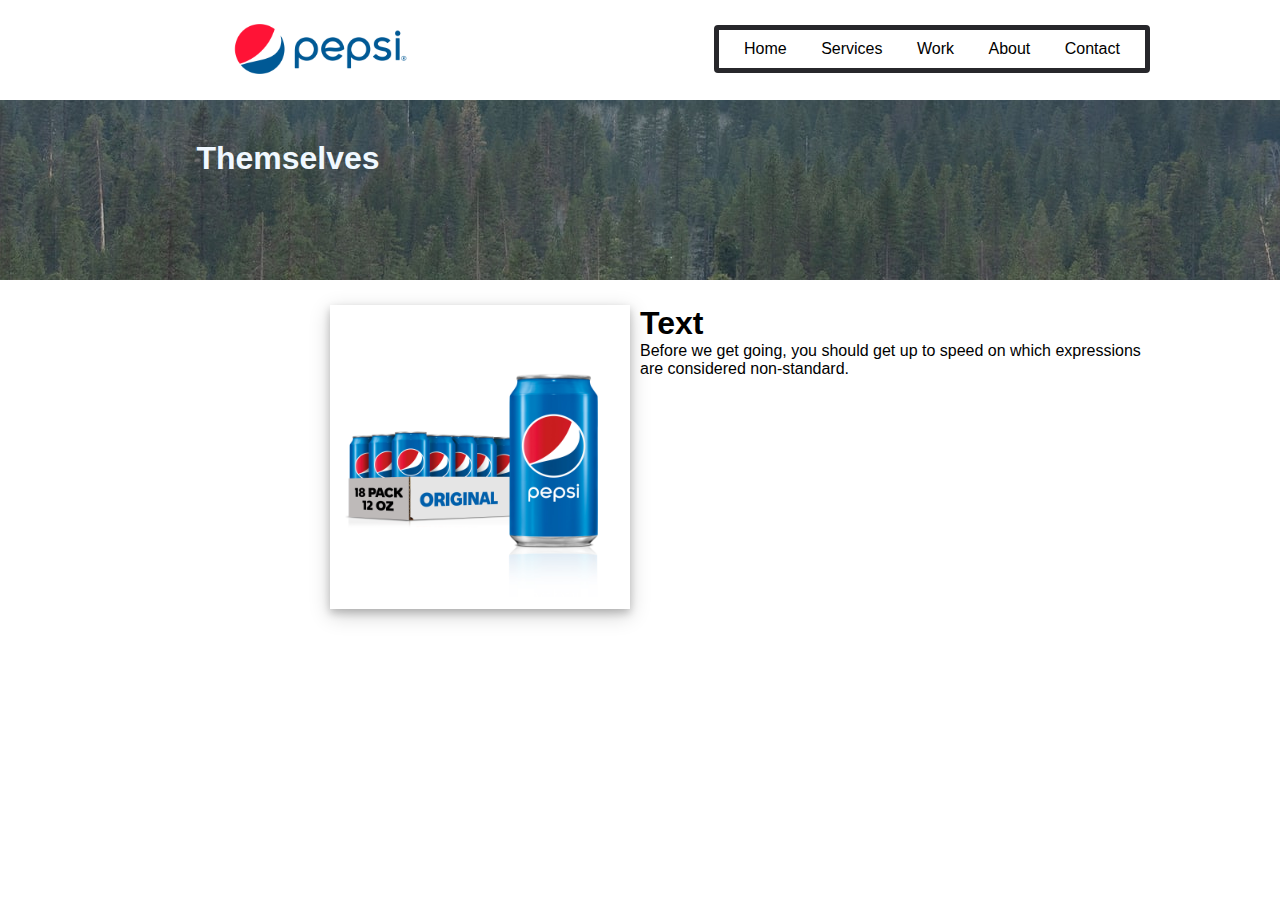
==== index.html @ 2e054dd5 "Add files via upload" ====
<!DOCTYPE html>
<html>

<style>
    *{
        font-family: Arial, Helvetica, sans-serif;
        margin: 0;
        padding: 0;
    }

    .logotype{
        width: 50%;
        height: 70px;        
        float: left;
        background-color: white;
    }

    .imageLogotype{
        display: block;
        margin-left: auto;
        margin-right: auto;
        width: 175px;
    }

    #menu{
        width: 45%;
        height: 100px;
        background-color: rgb(255, 255, 255);
        float: right;
    }

    #menuButtons{        
        float: left;
        margin-left: 10px;
        margin-top: 25px;
        border: 5px solid rgb(39, 39, 43);
        border-radius: 4px;
        padding: 10px;
        
    }

    .menu-elements{
        margin-left: 10px;
        margin-right: 10px;
        color: black;
        text-decoration: none;
        border-radius: 4px;
        padding: 5px;
    }

    #presentation{
        width: 100%;
        height: 180px;
        padding: 0,7%;
        display: table;
        margin: 0;
        max-width: none;
        background-color: #373B44;        
        background-image: url('wallpaper.jpg');
        background-position: 50% 70%;
        /* width: 100%;
        height: 250px;
        background-color: rgb(37, 37, 129); */
        
    }

    .description{
        text-align: center;
        width: 45%;
        margin-top: 40px;
        color: aliceblue;        
    }

    .left-section{
        float: left;
    }

    #image{        
        float: right;      
        margin-right: 10px;        
        
        box-shadow: 0 4px 8px 0 rgba(0, 0, 0, 0.2), 0 6px 20px 0 rgba(0, 0, 0, 0.19);
    }

    .right-section{
        float: right;
    }

    .text{
        margin-left: 10px;
        margin-top: 50px;
        width: 75%;
        float: left;
        
    }
    
    .content-section{
        height: 500px;
        width: 50%;
        padding-top: 25px;
    }

    .content-text{
        width: 80%;
    }

   


</style>
<head>
    <title>Document</title>
</head>
<body>
    </section>
    <section class="logotype">
        <img class='imageLogotype'src='pepsi.png'/>
    </section>
    <section id="menu">        
        <section id="menuButtons">
            <a class='menu-elements' href="newTemplate.html">Home</a>
            <a class='menu-elements' href="">Services</a>
            <a class='menu-elements' href="">Work</a>
            <a class='menu-elements' href="">About</a>
            <a class='menu-elements' href="">Contact</a> 
        </section>          
    </section>
    <section id="presentation">        
        <section class="description">
            <h1>Themselves</h1>
        </section>
    </section>
    <section class="content-section left-section">        
        <section id="image">
            <img width='300' src="pepsicans.jpeg"/>  
        </section>    
    </section>
    <section class="content-section right-section">  
        <h1 id="titleText">Text</h1>
        <p class="content-text">Before we get going, you should get up to speed on which expressions are considered non-standard.</p>    
    </section>
   

</body>
</html>
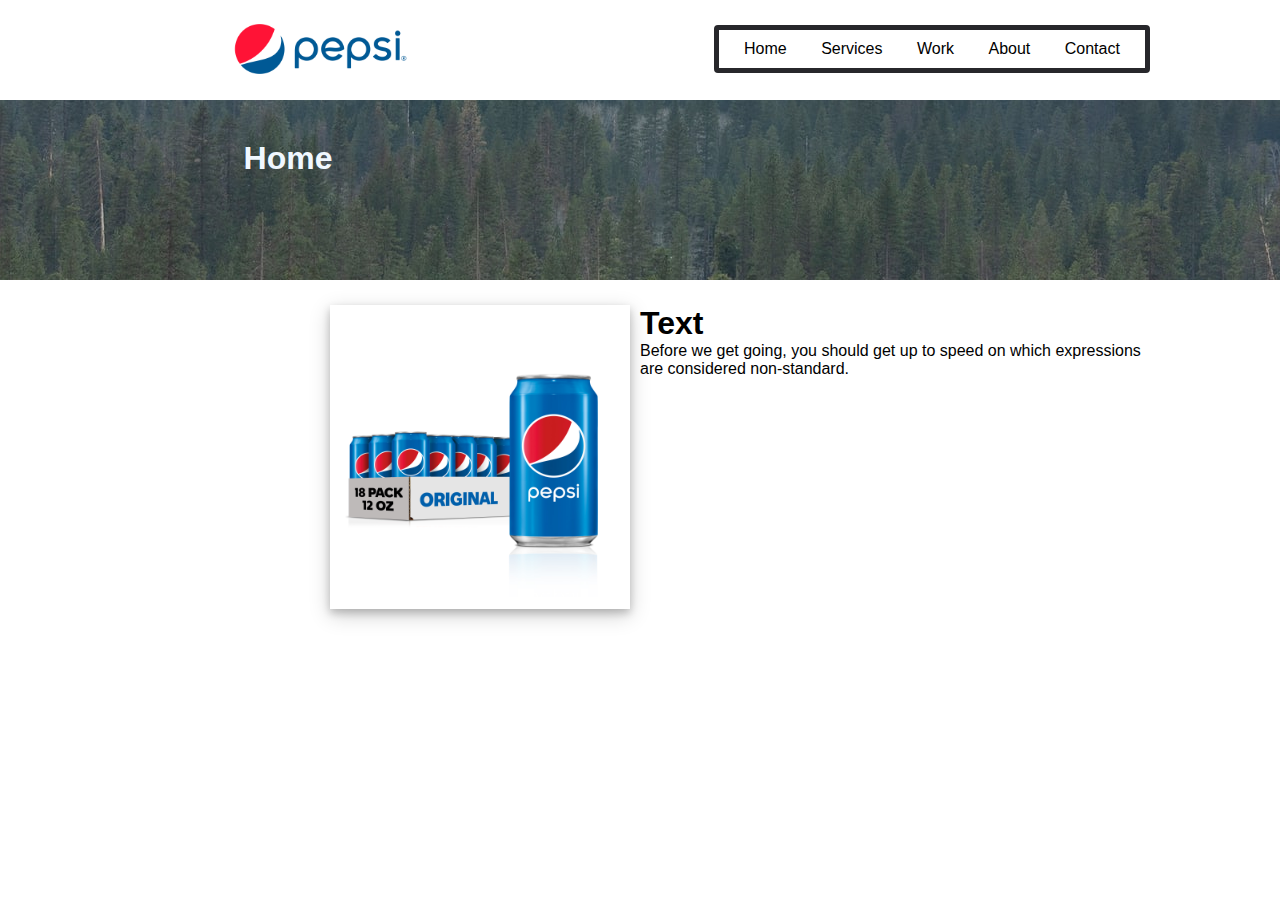
==== commit 8a5274a0: "Create menu pages" ====
--- a/index.html
+++ b/index.html
@@ -1,138 +1,33 @@
 <!DOCTYPE html>
 <html>
-
-<style>
-    *{
-        font-family: Arial, Helvetica, sans-serif;
-        margin: 0;
-        padding: 0;
-    }
-
-    .logotype{
-        width: 50%;
-        height: 70px;        
-        float: left;
-        background-color: white;
-    }
-
-    .imageLogotype{
-        display: block;
-        margin-left: auto;
-        margin-right: auto;
-        width: 175px;
-    }
-
-    #menu{
-        width: 45%;
-        height: 100px;
-        background-color: rgb(255, 255, 255);
-        float: right;
-    }
-
-    #menuButtons{        
-        float: left;
-        margin-left: 10px;
-        margin-top: 25px;
-        border: 5px solid rgb(39, 39, 43);
-        border-radius: 4px;
-        padding: 10px;
-        
-    }
-
-    .menu-elements{
-        margin-left: 10px;
-        margin-right: 10px;
-        color: black;
-        text-decoration: none;
-        border-radius: 4px;
-        padding: 5px;
-    }
-
-    #presentation{
-        width: 100%;
-        height: 180px;
-        padding: 0,7%;
-        display: table;
-        margin: 0;
-        max-width: none;
-        background-color: #373B44;        
-        background-image: url('wallpaper.jpg');
-        background-position: 50% 70%;
-        /* width: 100%;
-        height: 250px;
-        background-color: rgb(37, 37, 129); */
-        
-    }
-
-    .description{
-        text-align: center;
-        width: 45%;
-        margin-top: 40px;
-        color: aliceblue;        
-    }
-
-    .left-section{
-        float: left;
-    }
-
-    #image{        
-        float: right;      
-        margin-right: 10px;        
-        
-        box-shadow: 0 4px 8px 0 rgba(0, 0, 0, 0.2), 0 6px 20px 0 rgba(0, 0, 0, 0.19);
-    }
-
-    .right-section{
-        float: right;
-    }
-
-    .text{
-        margin-left: 10px;
-        margin-top: 50px;
-        width: 75%;
-        float: left;
-        
-    }
-    
-    .content-section{
-        height: 500px;
-        width: 50%;
-        padding-top: 25px;
-    }
-
-    .content-text{
-        width: 80%;
-    }
-
-   
+<link rel="stylesheet" href="./css/main.css">
 
 
-</style>
-<head>
-    <title>Document</title>
+<head>    
+    <title>Pepsi Site</title>
 </head>
 <body>
     </section>
     <section class="logotype">
-        <img class='imageLogotype'src='pepsi.png'/>
+        <img class='imageLogotype'src='./img/pepsi.png'/>
     </section>
     <section id="menu">        
         <section id="menuButtons">
-            <a class='menu-elements' href="newTemplate.html">Home</a>
-            <a class='menu-elements' href="">Services</a>
-            <a class='menu-elements' href="">Work</a>
-            <a class='menu-elements' href="">About</a>
+            <a class='menu-elements' href="index.html">Home</a>
+            <a class='menu-elements' href="services.html">Services</a>
+            <a class='menu-elements' href="work.html">Work</a>
+            <a class='menu-elements' href="about.html">About</a>
             <a class='menu-elements' href="">Contact</a> 
         </section>          
     </section>
     <section id="presentation">        
         <section class="description">
-            <h1>Themselves</h1>
+            <h1>Home</h1>
         </section>
     </section>
     <section class="content-section left-section">        
         <section id="image">
-            <img width='300' src="pepsicans.jpeg"/>  
+            <img width='300' src="./img/pepsicans.jpeg"/>  
         </section>    
     </section>
     <section class="content-section right-section">  
--- a/css/main.css
+++ b/css/main.css
@@ -0,0 +1,98 @@
+*{
+    font-family: Arial, Helvetica, sans-serif;
+    margin: 0;
+    padding: 0;
+}
+
+.logotype{
+    width: 50%;
+    height: 70px;        
+    float: left;
+    background-color: white;
+}
+
+.imageLogotype{
+    display: block;
+    margin-left: auto;
+    margin-right: auto;
+    width: 175px;
+}
+
+#menu{
+    width: 45%;
+    height: 100px;
+    background-color: rgb(255, 255, 255);
+    float: right;
+}
+
+#menuButtons{        
+    float: left;
+    margin-left: 10px;
+    margin-top: 25px;
+    border: 5px solid rgb(39, 39, 43);
+    border-radius: 4px;
+    padding: 10px;
+    
+}
+
+.menu-elements{
+    margin-left: 10px;
+    margin-right: 10px;
+    color: black;
+    text-decoration: none;
+    border-radius: 4px;
+    padding: 5px;
+}
+
+#presentation{
+    width: 100%;
+    height: 180px;
+    padding: 0,7%;
+    display: table;
+    margin: 0;
+    max-width: none;
+    background-color: #373B44;        
+    background-image: url('../img/wallpaper.jpg');
+    background-position: 50% 70%;        
+}
+
+.description{
+    text-align: center;
+    width: 45%;
+    margin-top: 40px;
+    color: aliceblue;        
+}
+
+.left-section{
+    float: left;
+}
+
+#image{        
+    float: right;      
+    margin-right: 10px;        
+    
+    box-shadow: 0 4px 8px 0 rgba(0, 0, 0, 0.2), 0 6px 20px 0 rgba(0, 0, 0, 0.19);
+}
+
+.right-section{
+    float: right;
+}
+
+.text{
+    margin-left: 10px;
+    margin-top: 50px;
+    width: 75%;
+    float: left;
+    
+}
+
+.content-section{
+    height: 500px;
+    width: 50%;
+    padding-top: 25px;
+}
+
+.content-text{
+    width: 80%;
+}
+
